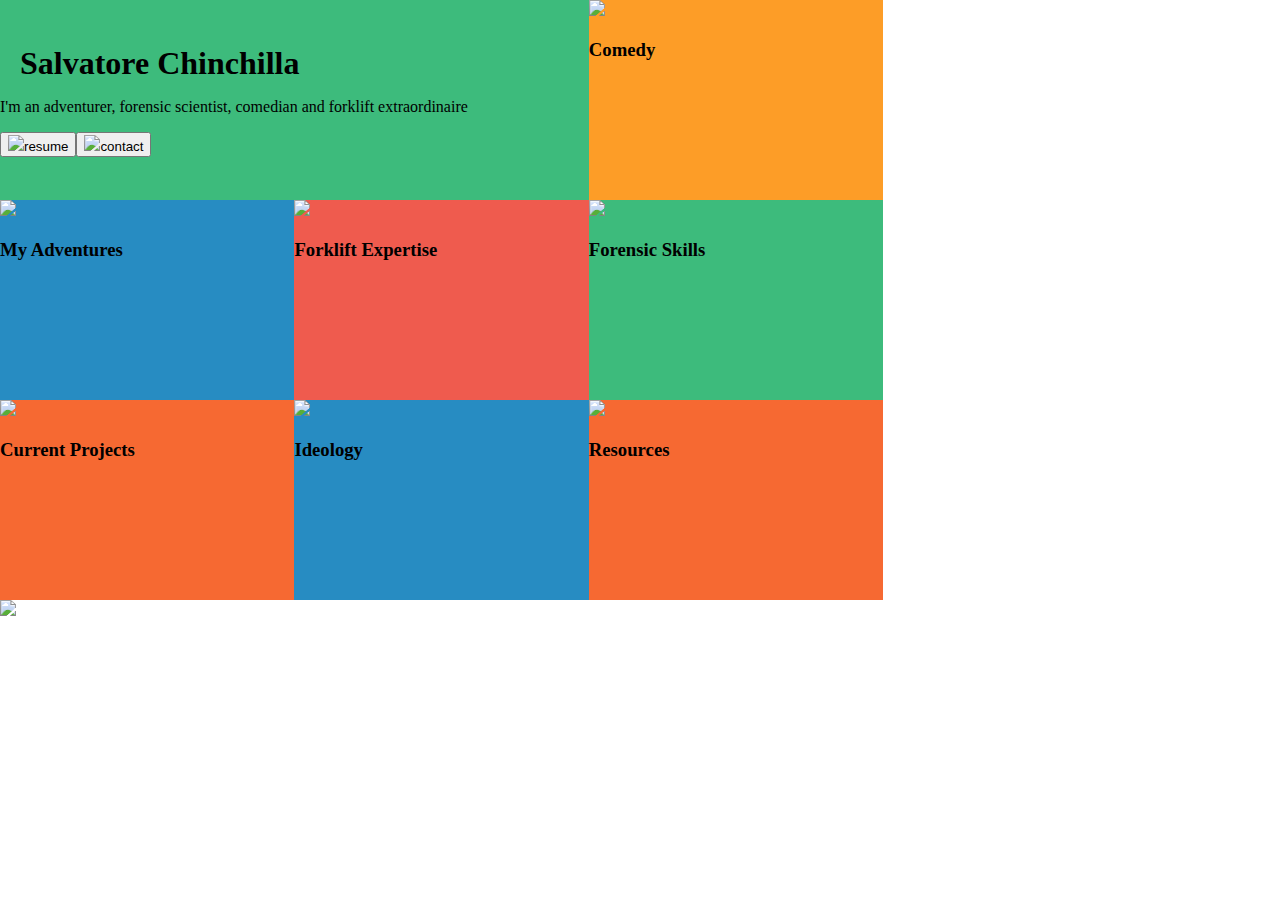
==== index.html @ 8c3676bb "Added image and resume and contact buttons" ====
<!DOCTYPE html>
<html>
  <head>
    <title>Static Composition 1</title>
    <link rel="stylesheet" type="text/css" href="comp1.css">
  </head>
  <body>
    <main>
    <section class="flex-grid">
    <article class="top-quad">
      <h1 class="intro">Salvatore Chinchilla</h1>
      <p>I'm an adventurer, forensic scientist, comedian and forklift extraordinaire</p>
      <p><button class="resume"><img src="downloadsign.png" class="download">resume</button><button><img src="i-sign.png" class="i-sign">contact</button></p>
    </article>
    <article class="top-right-quad">
      <img src="openmic.png">
      <h3>Comedy</31>
    </article>
    </section>
    <section class="flex-grid">
      <article class="left-row-two">
        <img src="mountain1.png">
        <h3>My Adventures</h3>
      </article>
      <article class="mid-row-two">
        <img src="forklift.png">
        <h3>Forklift Expertise</h3>
      </article>
      <article class="right-row-two">
        <img src="forensic.png">
        <h3>Forensic Skills</h3>
      </article>
    </section>
    <section class="flex-grid">
      <article class="left-row-three">
        <img src="currentprojects.png">
        <h3>Current Projects</h3>
      </article>
      <article class="mid-row-three">
        <img src="ideology.png">
        <h3>Ideology</h3>
      </article>
      <article class="right-row-three">
        <img src="resources.png">
        <h3>Resources</h3>
      </article>
    </section>
  </main>
    <aside class="flex-grid">
      <img src="mark_twain.png" class="profile-pic">
    </aside>
  </body>
</html>
---- comp1.css ----
body {
  margin: 0;
}

h1 {
  margin: 0;
  padding-top: 45px;
  padding-left: 20px;
}

.flex-grid {
  display: flex;
}

article {
  height: 200px;
  margin: 0;
}

.top-quad {
  width: 46%;
  background-color: #3DBB7C;
  margin: 0;
}

.top-right-quad {
  background-color: #FD9D27;
  width: 23%;
  margin: 0;

}

.flex-grid .col {
  flex: 1;
}

.left-row-two {
  width: 23%;
  margin: 0;
  background-color: #278CC2;
}

.mid-row-two {
  background-color: #EF5B4E;
  width: 23%;
}

.right-row-two {
  background-color: #3DBB7C;
  width: 23%;
}

.left-row-three {
  background-color: #F66932;
  width: 23%;
}

.mid-row-three {
  background-color: #278CC2;
  width: 23%;
}

.right-row-three {
  background-color: #F66932;
  width: 23%;
}
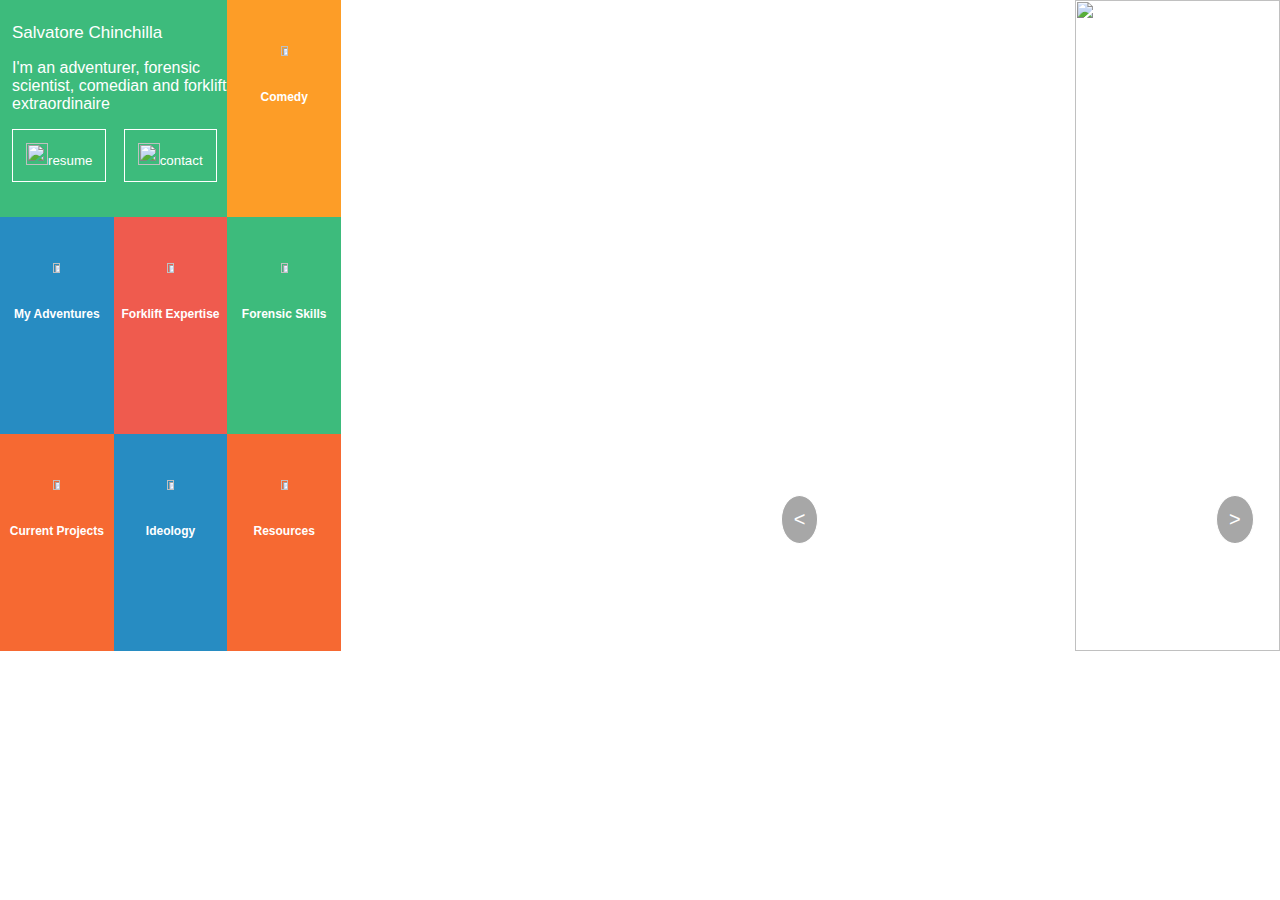
==== commit a2e777fc: "Current final version of static comp 1" ====
--- a/index.html
+++ b/index.html
@@ -2,7 +2,8 @@
 <html>
   <head>
     <title>Static Composition 1</title>
-    <link rel="stylesheet" type="text/css" href="comp1.css">
+    <meta name="viewport" content="width=device-width, initial-scale=1">
+    <link rel="stylesheet" type="text/css" href="style.css">
   </head>
   <body>
     <main>
@@ -10,44 +11,46 @@
     <article class="top-quad">
       <h1 class="intro">Salvatore Chinchilla</h1>
       <p>I'm an adventurer, forensic scientist, comedian and forklift extraordinaire</p>
-      <p><button class="resume"><img src="downloadsign.png" class="download">resume</button><button><img src="i-sign.png" class="i-sign">contact</button></p>
+      <p><button class="resume"><img src="images/downloadsign.png" class="download">resume</button><button><img src="images/i-sign.png" class="i-sign">contact</button></p>
     </article>
     <article class="top-right-quad">
-      <img src="openmic.png">
+      <img src="images/openmic.png">
       <h3>Comedy</31>
     </article>
     </section>
     <section class="flex-grid">
       <article class="left-row-two">
-        <img src="mountain1.png">
+        <img src="images/mountain1.png">
         <h3>My Adventures</h3>
       </article>
       <article class="mid-row-two">
-        <img src="forklift.png">
+        <img src="images/forklift.png">
         <h3>Forklift Expertise</h3>
       </article>
       <article class="right-row-two">
-        <img src="forensic.png">
+        <img src="images/forensic.png">
         <h3>Forensic Skills</h3>
       </article>
     </section>
     <section class="flex-grid">
       <article class="left-row-three">
-        <img src="currentprojects.png">
+        <img src="images/currentprojects.png">
         <h3>Current Projects</h3>
       </article>
       <article class="mid-row-three">
-        <img src="ideology.png">
+        <img src="images/ideology.png">
         <h3>Ideology</h3>
       </article>
       <article class="right-row-three">
-        <img src="resources.png">
+        <img src="images/resources.png">
         <h3>Resources</h3>
       </article>
     </section>
   </main>
     <aside class="flex-grid">
-      <img src="mark_twain.png" class="profile-pic">
+      <img src="images/mark_twain.png" class="profile-pic">
+      <button name="left" class="left">&lt;</button>
+      <button name="right" class="right">&gt;</button>
     </aside>
   </body>
 </html>--- a/style.css
+++ b/style.css
@@ -0,0 +1,181 @@
+body {
+  margin: 0;
+}
+
+button {
+  background-color: #3DBB7C;
+  border: 1px solid white;
+  color: white;
+  padding: 13px;
+}
+
+section {
+  width: auto;
+}
+
+p {
+  color: white;
+  text-align: left;
+  font-weight: 200;
+  padding-left: 12px;
+}
+
+h1,
+h3 {
+  margin: 0;
+  color: #FFFFFF;
+  font-size: 12px;
+}
+
+main {
+  position: absolute;
+}
+
+.download {
+  height: 22px;
+  width: 22px;
+  margin: 0;
+  margin-bottom: -6px;
+}
+
+.resume {
+  margin-right: 8%; 
+}
+
+.i-sign {
+  height: 22px;
+  width: 22px;
+  margin: 0;
+  margin-bottom: -6px;
+}
+
+.intro {
+  margin-top: 10%;
+  text-align: left;
+  padding-left: 12px;
+  font-size: 17px;
+  font-weight: 500;
+}
+
+.flex-grid {
+  display: flex;
+}
+
+article {
+  height: 217px;
+  margin: 0;
+  text-align: center;
+  font-family: "Open Sans", sans-serif;
+  width: 20%;
+}
+
+img {
+  height: 22%;
+  width: 25%;
+  margin-top: 37%;
+}
+
+aside {
+  text-align: right;
+}
+
+.top-quad {
+  width: 40%;
+  background-color: #3DBB7C;
+  margin: 0;
+}
+
+.top-right-quad {
+  background-color: #FD9D27;
+  margin: 0;
+
+}
+
+.flex-grid .col {
+  flex: 1;
+}
+
+.left-row-two {
+  margin: 0;
+  background-color: #278CC2;
+  font-weight: lighter;
+}
+
+.mid-row-two {
+  background-color: #EF5B4E;
+}
+
+.right-row-two {
+  background-color: #3DBB7C;
+}
+
+.left-row-three {
+  background-color: #F66932;
+}
+
+.mid-row-three {
+  background-color: #278CC2;
+}
+
+.right-row-three {
+  background-color: #F66932;
+}
+
+.profile-pic {
+  margin: 0;
+  position: absolute;
+  z-index: -1;
+  left: 60%;
+  width: 40%;
+  height: 651px;
+}
+
+.left,
+.right {
+  border-radius: 56%;
+  position: absolute;
+  font-size: 20px;
+  background-color: #A7A7A7;
+  padding: 12px;
+}
+
+.right {
+  left: 95%;
+  top: 55%;
+}
+
+.left {
+  left: 61%;
+  top: 55%;
+}
+
+
+@media only screen and (max-width: 812px) {
+  main {
+    position: static;
+  }
+
+  article {
+    width: 33.3%;
+  }
+
+  .left {
+    left: 1%;
+    top: 187%;
+  }
+
+  .right {
+    top: 187%;
+    left: 90%;
+  }
+
+  .top-quad {
+    width: 66.6%;
+  }
+
+  .profile-pic {
+    width: 100%;
+    position: static;
+    text-align: left;
+  }
+}
